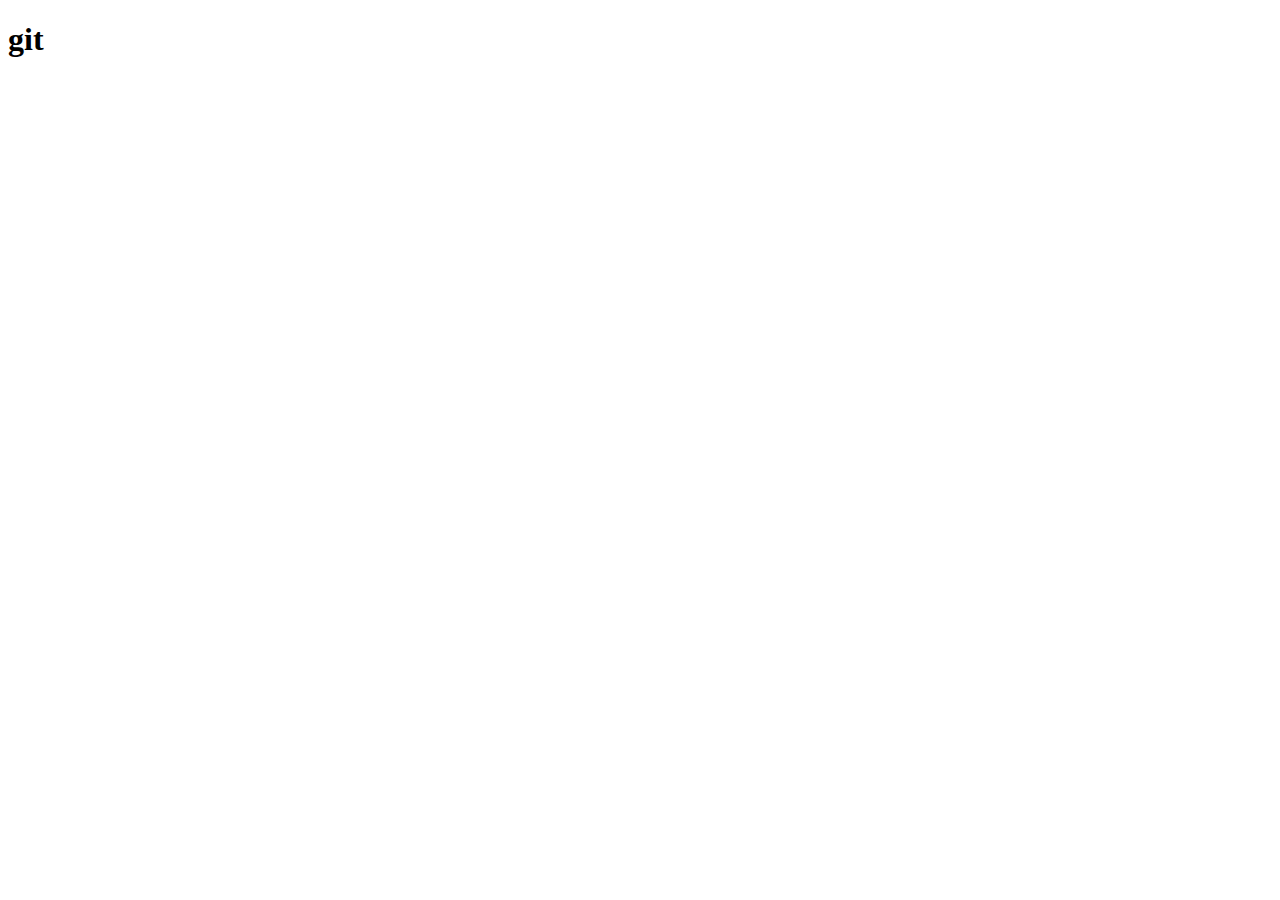
==== index.html @ 301040cc "Altera index.html, style.css, app.js" ====
<!DOCTYPE html>
<html lang="en">
	<head>
		<meta charset="UTF-8" />
		<meta http-equiv="X-UA-Compatible" content="IE=edge" />
		<meta name="viewport" content="width=device-width, initial-scale=1.0" />
		<title>Aula GIT</title>
	</head>
	<body>
		<h1>git</h1>
	</body>
</html>
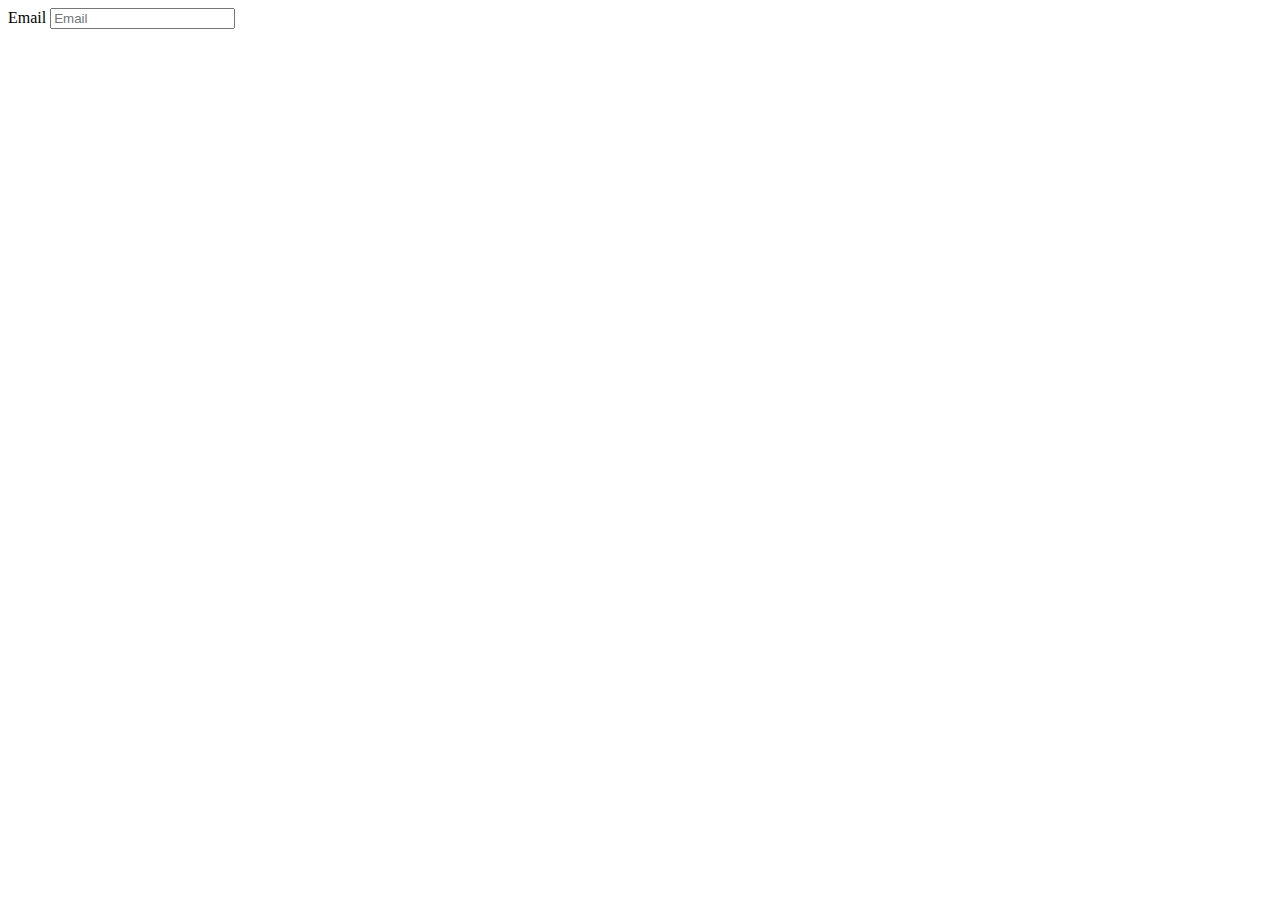
==== commit e7f441ab: "Adiciona input email" ====
--- a/index.html
+++ b/index.html
@@ -7,6 +7,13 @@
 		<title>Aula GIT</title>
 	</head>
 	<body>
-		<h1>git</h1>
+		<form>
+			<label for="email_cliente">Email</label>
+			<input
+				id="email_cliente"
+				type="text"
+				placeholder="Email"
+				name="email_cliente" />
+		</form>
 	</body>
 </html>
